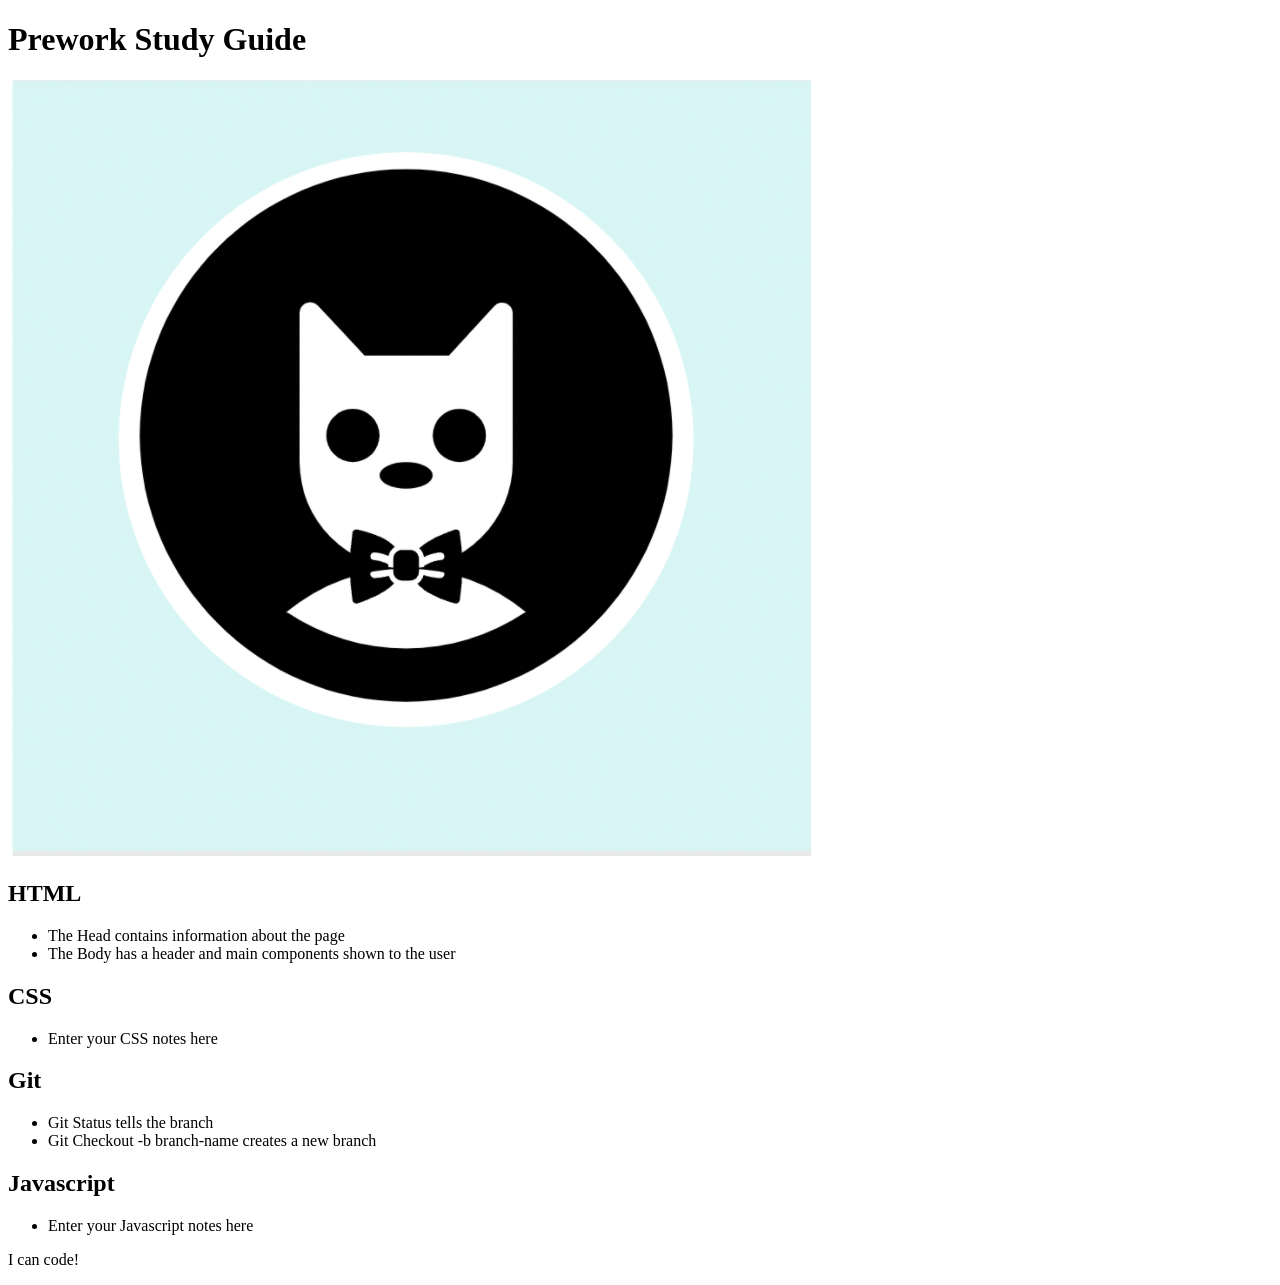
==== prework-study-guide/index.html @ bf3bde87 "added code to html file" ====
<!DOCTYPE html>
<html lang="en">
  <head>
    <meta charset="UTF-8" />
    <meta http-equiv="X-UA-Compatible" content="IE=edge" />
    <meta name="viewport" content="width=device-width, initial-scale=1.0" />
    <title>Prework Study Guide</title>
  </head>
  <body>
    <header id="top">
      <h1>Prework Study Guide</h1>
      <img src="./assets/bowtie-cat.png" alt="Profile image of cat wearing a bow tie." />
    </header>
    <main>
      <section class="card" id="html-section">
        <h2>HTML</h2>
        <ul>
          <li>The Head contains information about the page</li>
          <li> The Body has a header and main components shown to the user</li>
        </ul>
      </section>
   
      <section class="card" id="css-section">
        <h2>CSS</h2>
        <ul>
          <li> Enter your CSS notes here</li>
        </ul>
      </section>
   
      <section class="card" id="git-section">
        <h2>Git</h2>
        <ul>
          <li>Git Status tells the branch</li>
          <li>Git Checkout -b branch-name creates a new branch</li>
        </ul>
      </section>
   
      <section class="card" id="javascript-section">
        <h2>Javascript</h2>
        <ul>
          <li>Enter your Javascript notes here</li>
        </ul>
      </section>
    </main>

    <footer>
      <p>I can code!</p>
    </footer>
  </body>
</html>
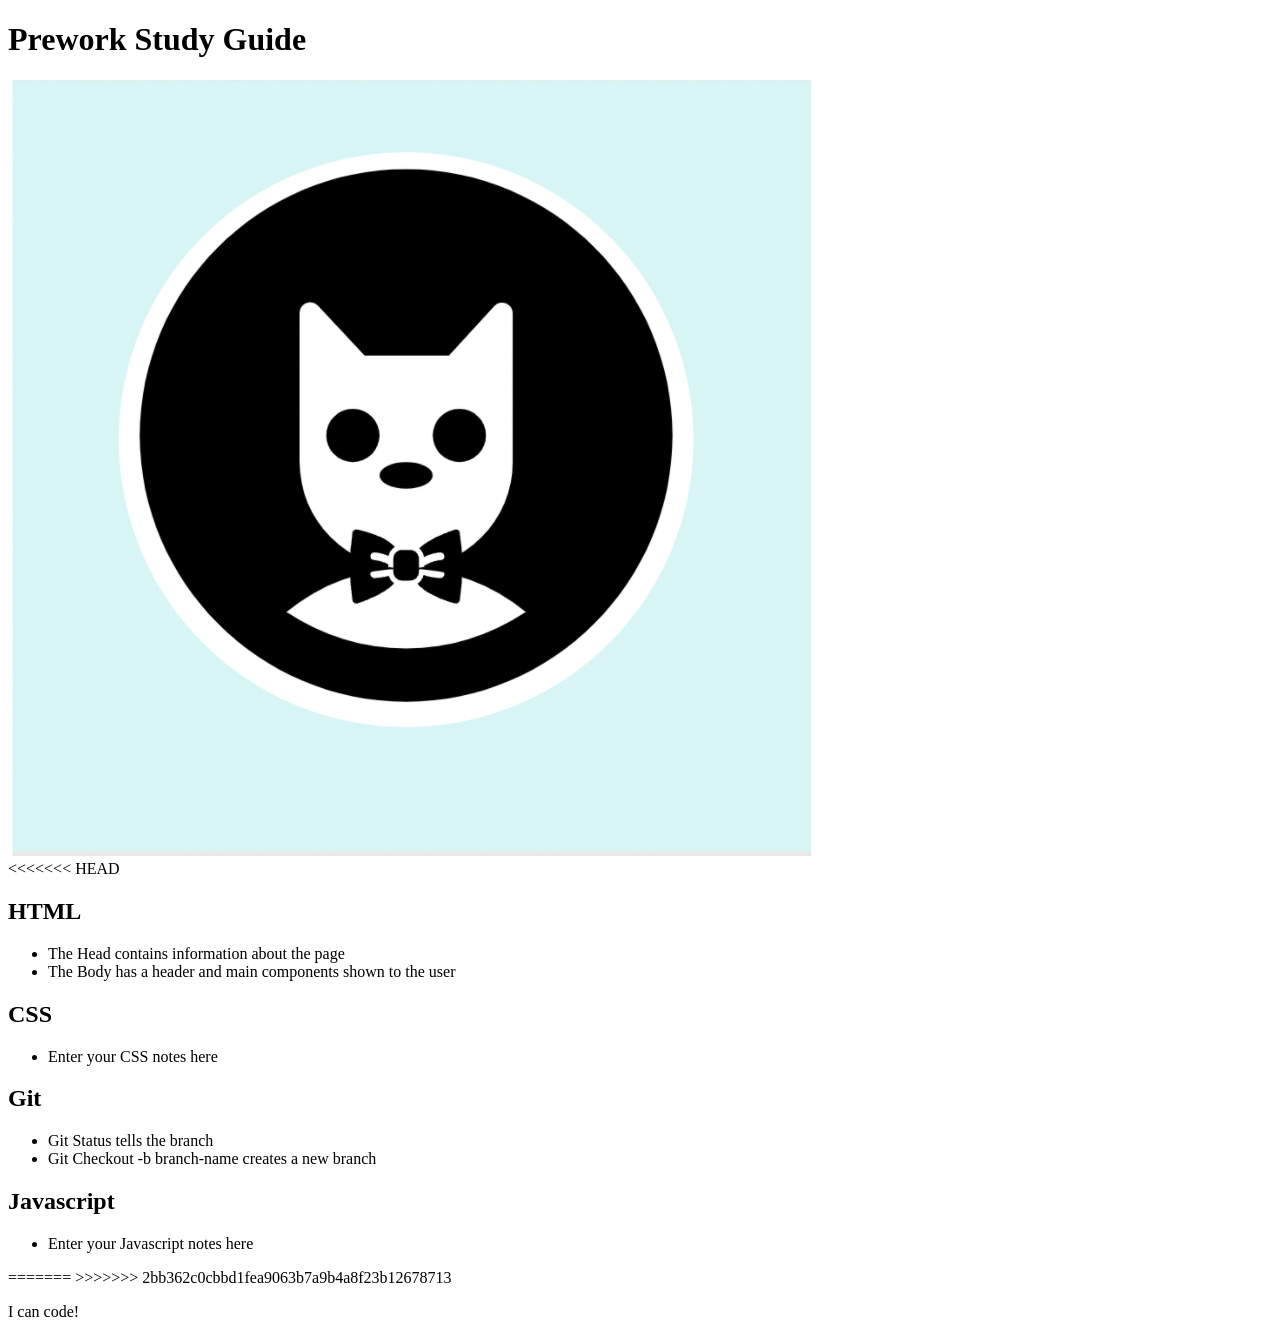
==== commit ad1950fb: "Merge branch 'main' of github.com:janorris65/prework-study-guide into feature/add-html" ====
--- a/prework-study-guide/index.html
+++ b/prework-study-guide/index.html
@@ -12,6 +12,7 @@
       <img src="./assets/bowtie-cat.png" alt="Profile image of cat wearing a bow tie." />
     </header>
     <main>
+<<<<<<< HEAD
       <section class="card" id="html-section">
         <h2>HTML</h2>
         <ul>
@@ -41,8 +42,10 @@
           <li>Enter your Javascript notes here</li>
         </ul>
       </section>
+=======
+      <!-- Student code goes here -->
+>>>>>>> 2bb362c0cbbd1fea9063b7a9b4a8f23b12678713
     </main>
-
     <footer>
       <p>I can code!</p>
     </footer>
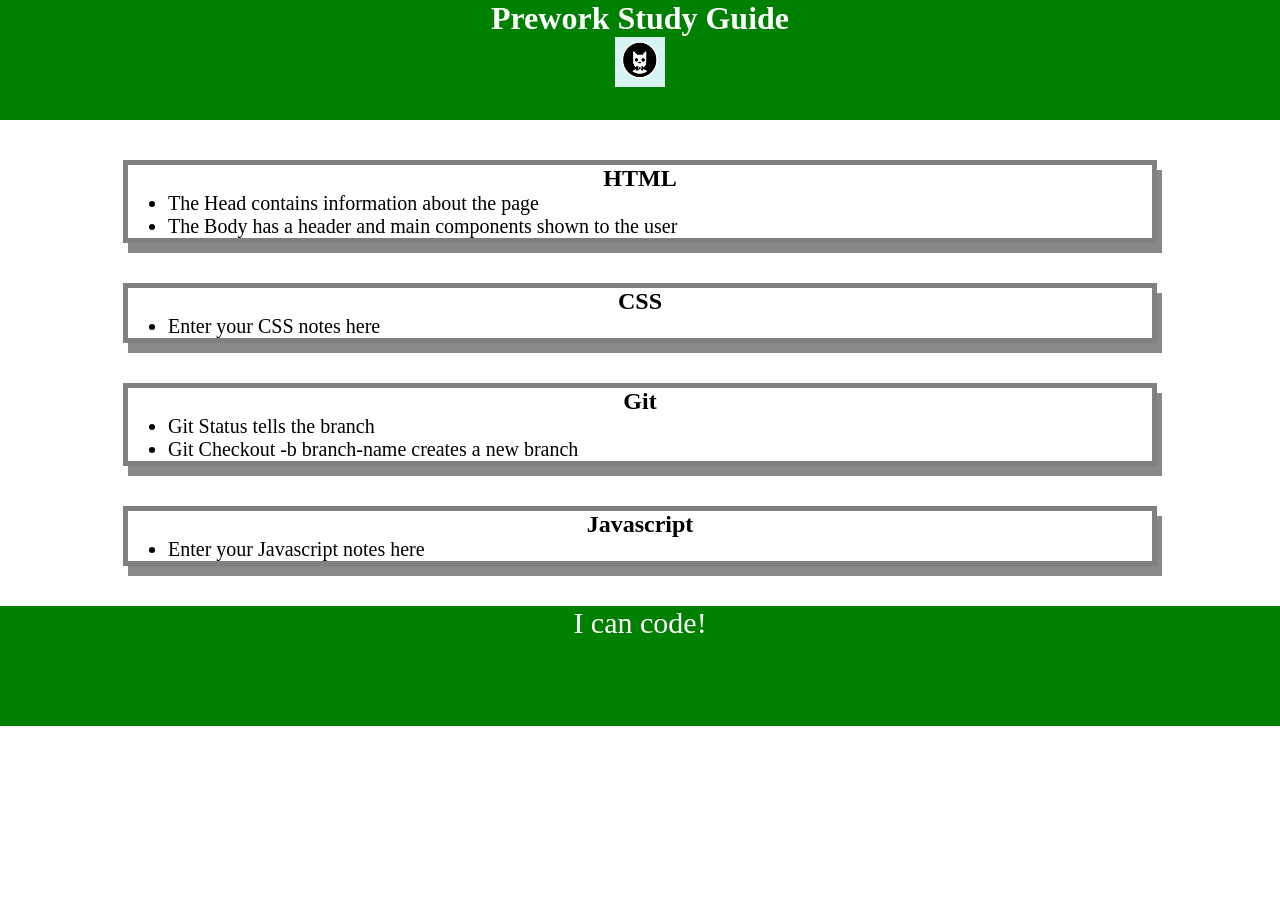
==== commit 38b311ec: "added css to project" ====
--- a/prework-study-guide/index.html
+++ b/prework-study-guide/index.html
@@ -4,6 +4,7 @@
     <meta charset="UTF-8" />
     <meta http-equiv="X-UA-Compatible" content="IE=edge" />
     <meta name="viewport" content="width=device-width, initial-scale=1.0" />
+    <link rel="stylesheet" href="./assets/style.css">
     <title>Prework Study Guide</title>
   </head>
   <body>
@@ -12,7 +13,6 @@
       <img src="./assets/bowtie-cat.png" alt="Profile image of cat wearing a bow tie." />
     </header>
     <main>
-<<<<<<< HEAD
       <section class="card" id="html-section">
         <h2>HTML</h2>
         <ul>
@@ -42,9 +42,6 @@
           <li>Enter your Javascript notes here</li>
         </ul>
       </section>
-=======
-      <!-- Student code goes here -->
->>>>>>> 2bb362c0cbbd1fea9063b7a9b4a8f23b12678713
     </main>
     <footer>
       <p>I can code!</p>
--- a/prework-study-guide/assets/style.css
+++ b/prework-study-guide/assets/style.css
@@ -0,0 +1,42 @@
+* {
+    margin: 0;
+    padding: 0;
+   }
+   
+   header,
+   footer {
+    width: 100%;
+    height: 120px;
+    background-color: green;
+    color: white;
+   }
+   
+   h1,
+   h2 {
+    text-align: center;
+   }
+   
+   img {
+    display: block;
+    height: 50px;
+    width: 50px;
+    margin-left: auto;
+    margin-right: auto;
+   }
+   
+   ul {
+    padding-left: 40px;
+    font-size: 20px;
+   }
+   
+   p {
+    text-align: center;
+    font-size: 30px;
+   }
+   .card {
+    width: 80%;
+    margin: 40px auto;
+    border: 5px solid gray;
+    box-shadow: 5px 10px #888888;
+  }
+  
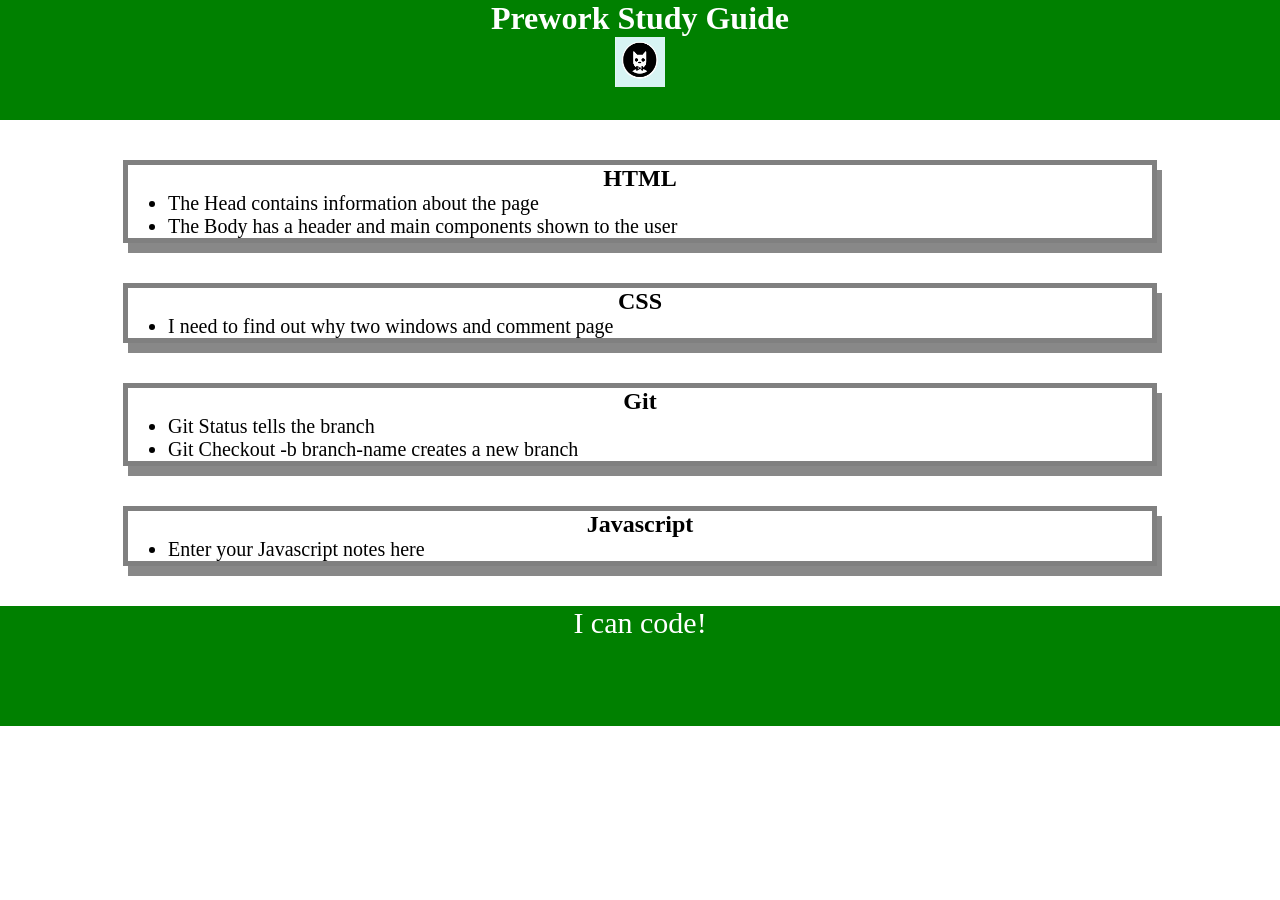
==== commit 4bf74262: "added css and some html" ====
--- a/prework-study-guide/index.html
+++ b/prework-study-guide/index.html
@@ -24,7 +24,7 @@
       <section class="card" id="css-section">
         <h2>CSS</h2>
         <ul>
-          <li> Enter your CSS notes here</li>
+          <li> I need to find out why two windows and comment page</li>
         </ul>
       </section>
    
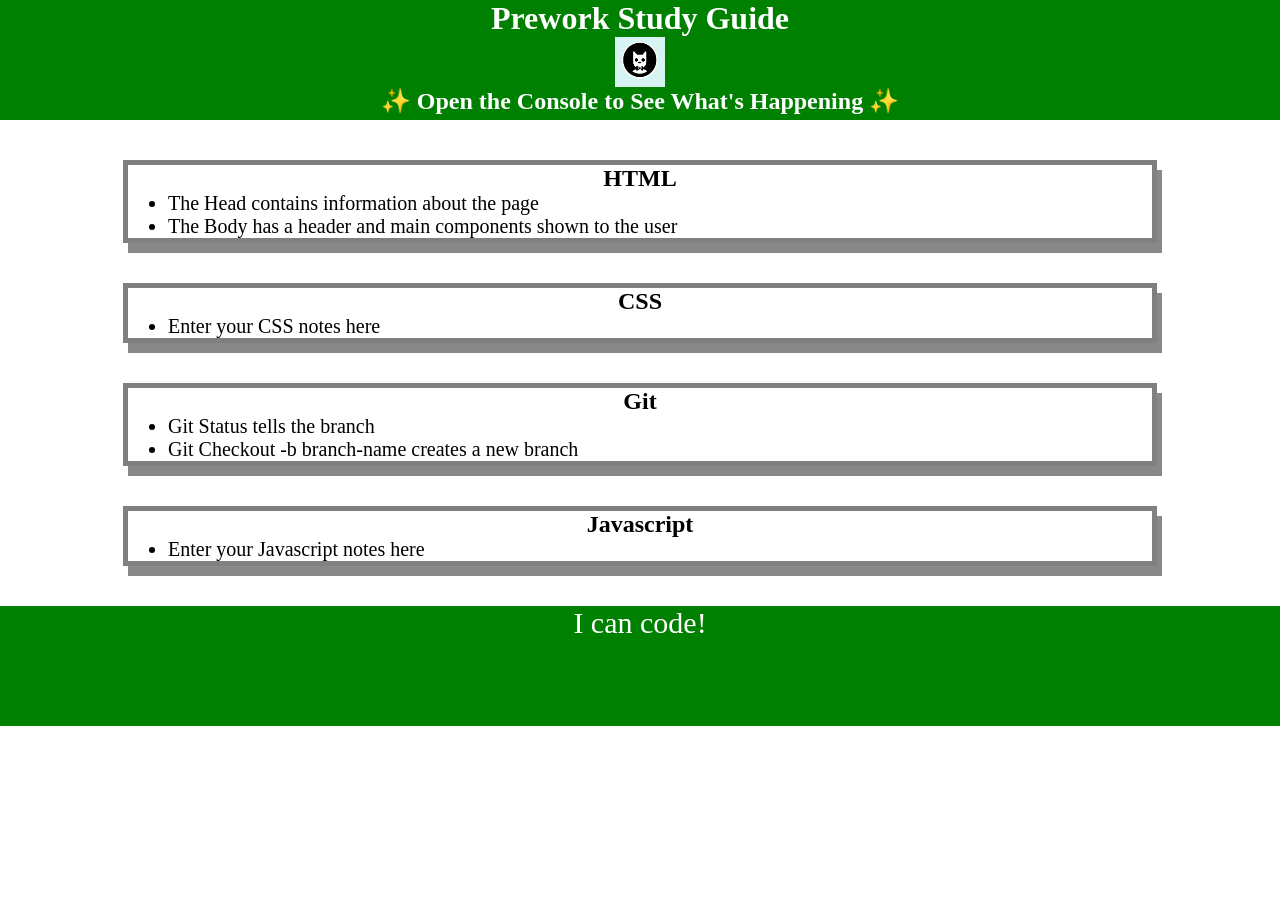
==== commit 7210e39c: "js is fun and adding for loops" ====
--- a/prework-study-guide/index.html
+++ b/prework-study-guide/index.html
@@ -11,6 +11,7 @@
     <header id="top">
       <h1>Prework Study Guide</h1>
       <img src="./assets/bowtie-cat.png" alt="Profile image of cat wearing a bow tie." />
+      <h2>✨ Open the Console to See What's Happening ✨</h2>
     </header>
     <main>
       <section class="card" id="html-section">
@@ -24,7 +25,7 @@
       <section class="card" id="css-section">
         <h2>CSS</h2>
         <ul>
-          <li> I need to find out why two windows and comment page</li>
+          <li> Enter your CSS notes here</li>
         </ul>
       </section>
    
@@ -46,5 +47,6 @@
     <footer>
       <p>I can code!</p>
     </footer>
+    <script src="./assets/script.js"></script>
   </body>
 </html>
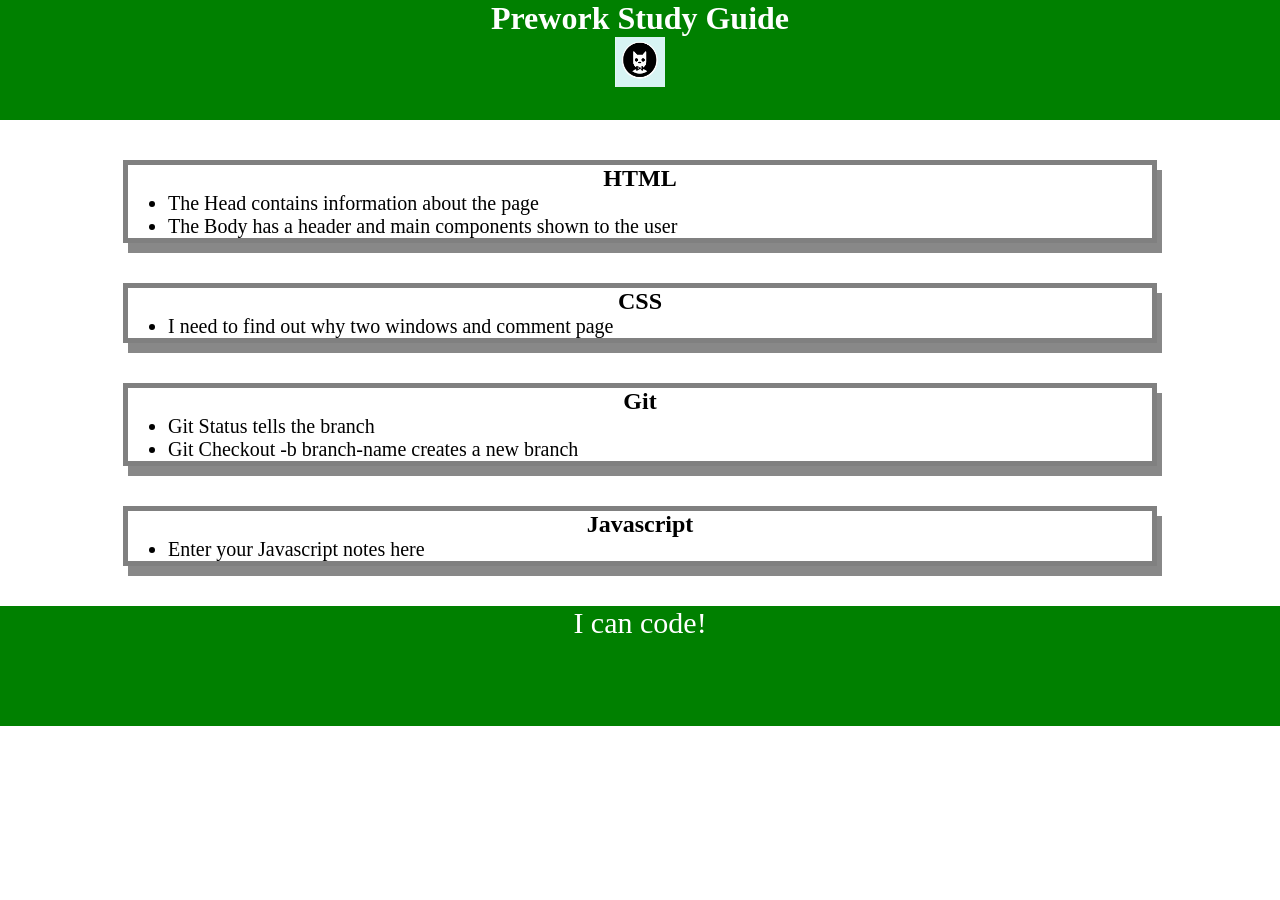
==== commit e4567468: "Merge pull request #4 from janorris65/feature/add-css Feature/add css" ====
--- a/prework-study-guide/index.html
+++ b/prework-study-guide/index.html
@@ -11,7 +11,6 @@
     <header id="top">
       <h1>Prework Study Guide</h1>
       <img src="./assets/bowtie-cat.png" alt="Profile image of cat wearing a bow tie." />
-      <h2>✨ Open the Console to See What's Happening ✨</h2>
     </header>
     <main>
       <section class="card" id="html-section">
@@ -25,7 +24,7 @@
       <section class="card" id="css-section">
         <h2>CSS</h2>
         <ul>
-          <li> Enter your CSS notes here</li>
+          <li> I need to find out why two windows and comment page</li>
         </ul>
       </section>
    
@@ -47,6 +46,5 @@
     <footer>
       <p>I can code!</p>
     </footer>
-    <script src="./assets/script.js"></script>
   </body>
 </html>
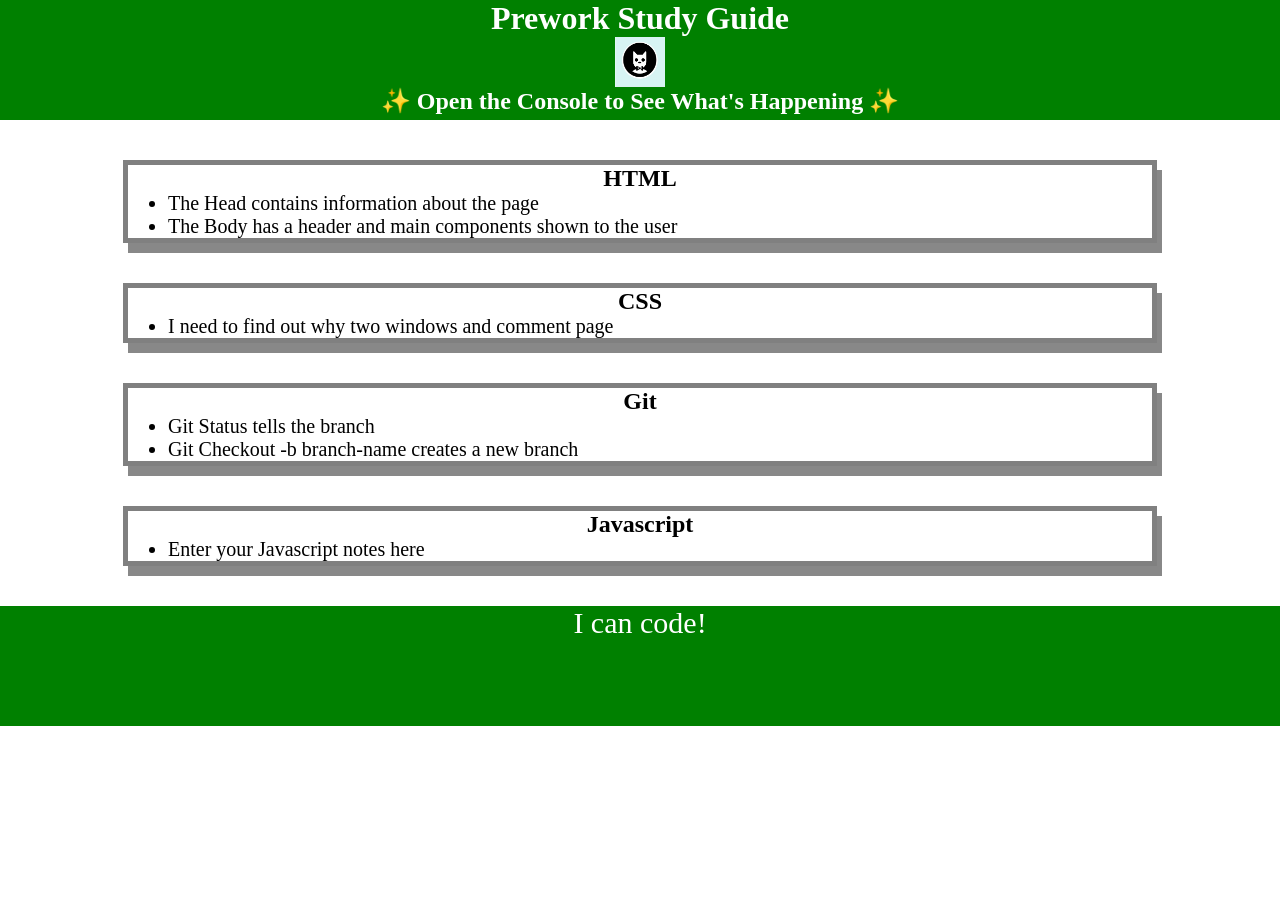
==== commit 8adf2418: "Merge pull request #5 from janorris65/feature/add-js js is fun and adding for loops" ====
--- a/prework-study-guide/index.html
+++ b/prework-study-guide/index.html
@@ -11,6 +11,7 @@
     <header id="top">
       <h1>Prework Study Guide</h1>
       <img src="./assets/bowtie-cat.png" alt="Profile image of cat wearing a bow tie." />
+      <h2>✨ Open the Console to See What's Happening ✨</h2>
     </header>
     <main>
       <section class="card" id="html-section">
@@ -46,5 +47,6 @@
     <footer>
       <p>I can code!</p>
     </footer>
+    <script src="./assets/script.js"></script>
   </body>
 </html>
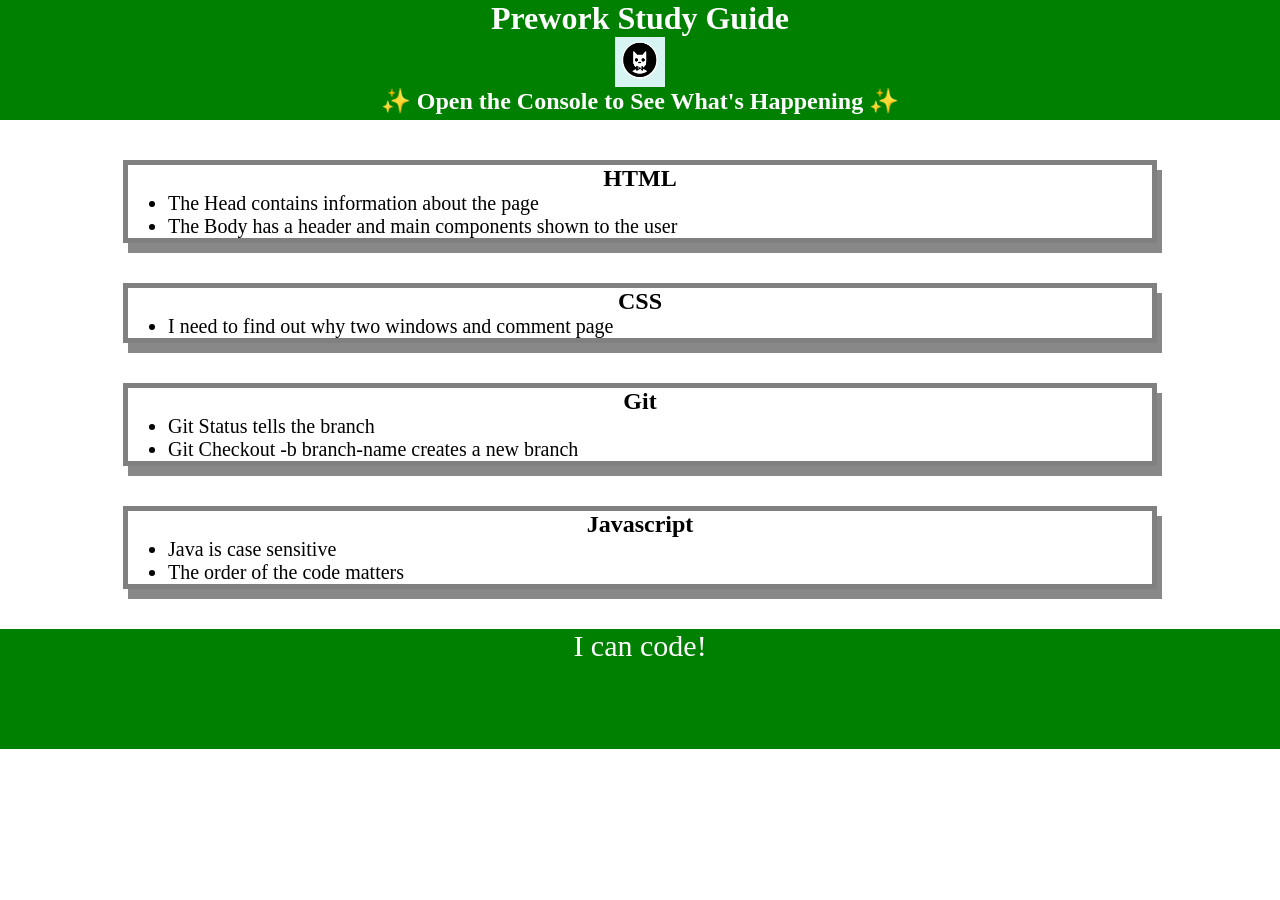
==== commit 1b1ddb61: "Wrapping up JS" ====
--- a/prework-study-guide/index.html
+++ b/prework-study-guide/index.html
@@ -40,7 +40,8 @@
       <section class="card" id="javascript-section">
         <h2>Javascript</h2>
         <ul>
-          <li>Enter your Javascript notes here</li>
+          <li>Java is case sensitive</li>
+          <li>The order of the code matters</li>
         </ul>
       </section>
     </main>
